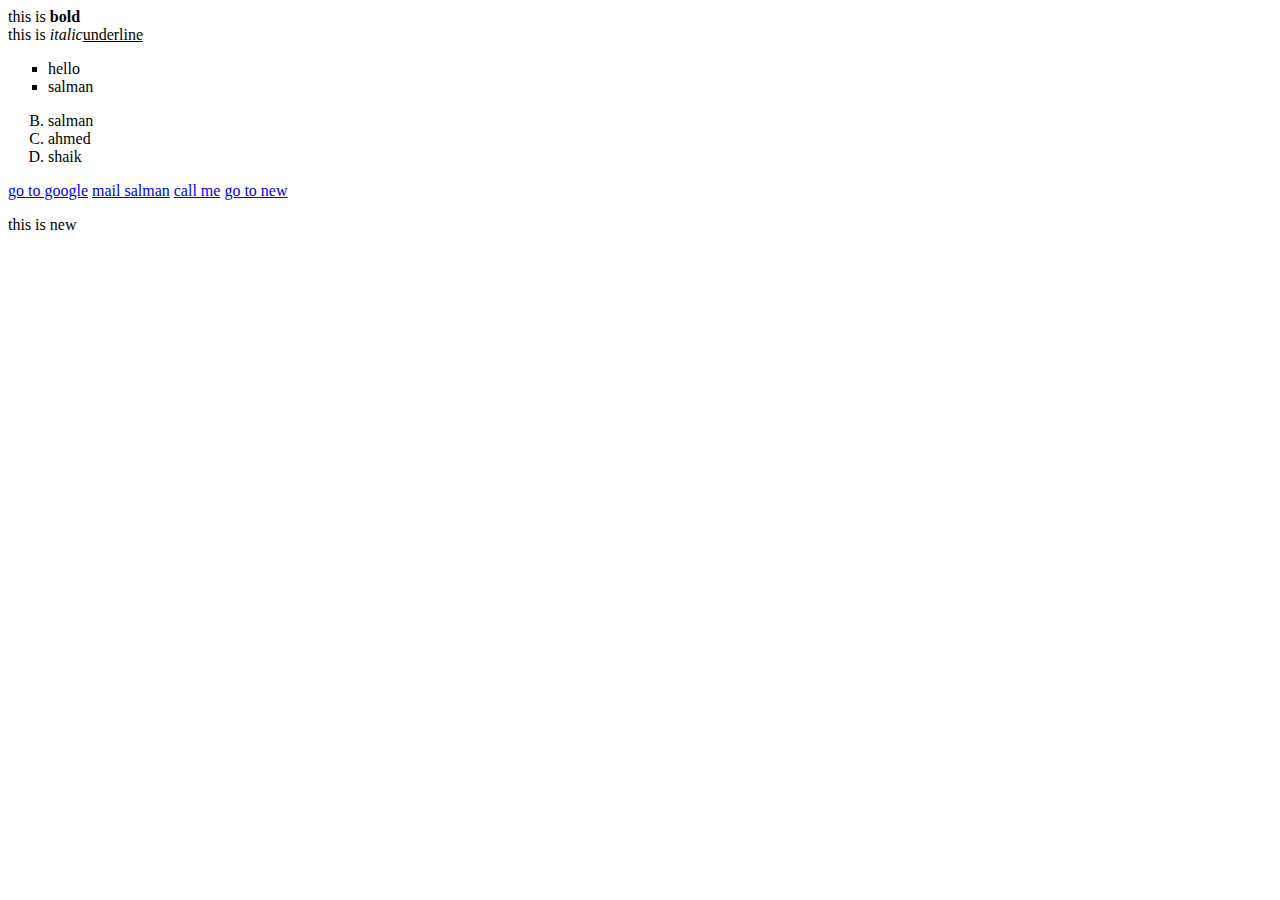
==== index.html @ fd387848 "adding index file" ====
<!DOCTYPE HTML>
<html>
	
<body>
	this is <b> bold</b></br>
	this is <i>italic</i><u>underline</u></br>

	<ul type="square">
		<li>hello</li>
		<li>salman</li>
	</ul>
	<ol type="A" start="2">
		<li>
			salman
		</li>
		<li>ahmed</li>
		<li>shaik</li>
	</ol>
	<a href="http://google.com" target="_blank"> go to google</a>
	<a href="mailto:salmanvit12345@gmail.com">mail salman</a>
	<a href="tel:+919629764349"> call me</a>
	<a href="#new">go to new</a>
	<p id="new">this is new</p>
</body>
</html>
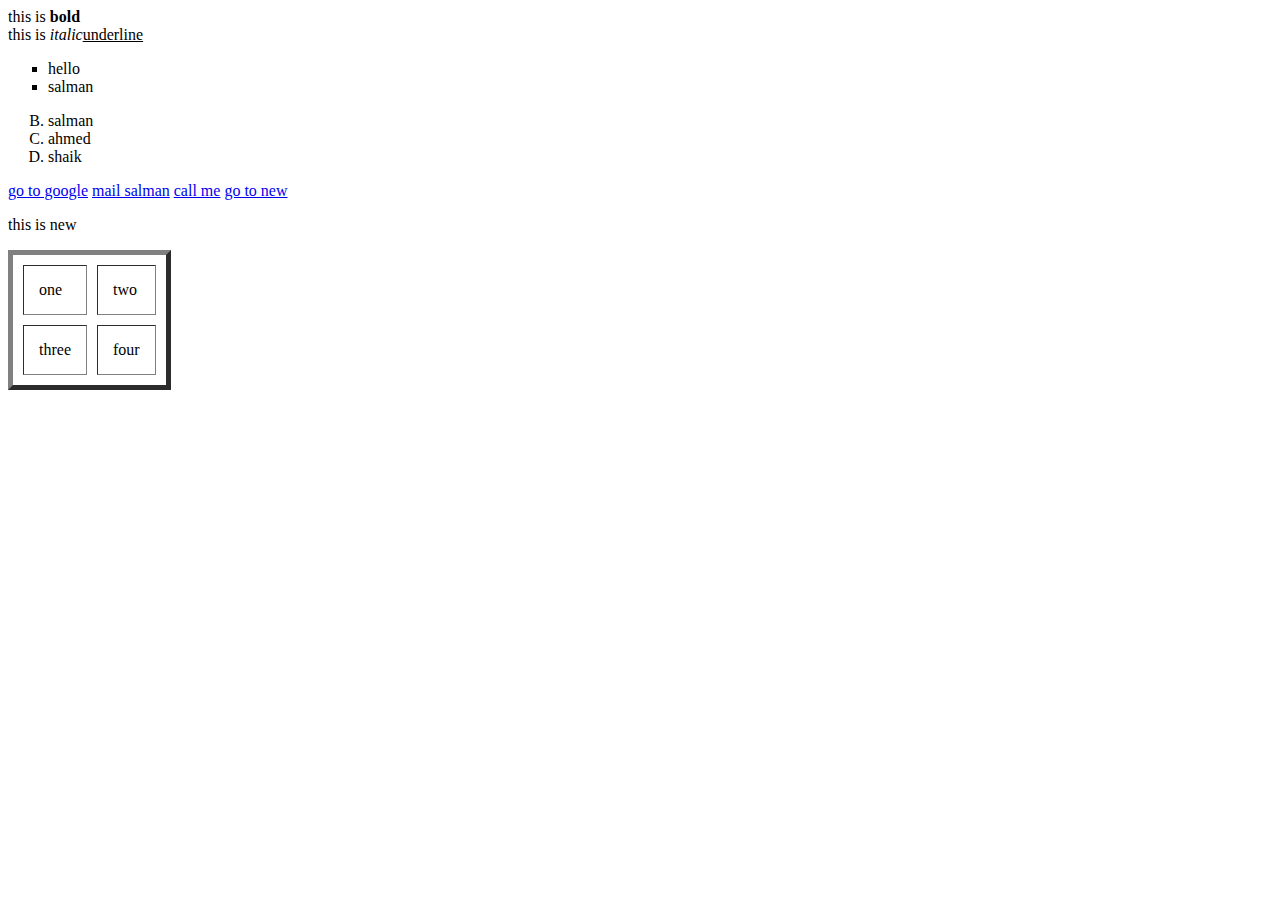
==== commit d7946dd8: "modified index file" ====
--- a/index.html
+++ b/index.html
@@ -21,5 +21,13 @@
 	<a href="tel:+919629764349"> call me</a>
 	<a href="#new">go to new</a>
 	<p id="new">this is new</p>
+	<table border="5" cellspacing="10" cellpadding="15">
+		<tr>
+			<td>one</td><td>two</td>
+		</tr>
+		<tr>
+			<td>three</td><td>four</td>
+		</tr>
+	</table>
 </body>
 </html>
